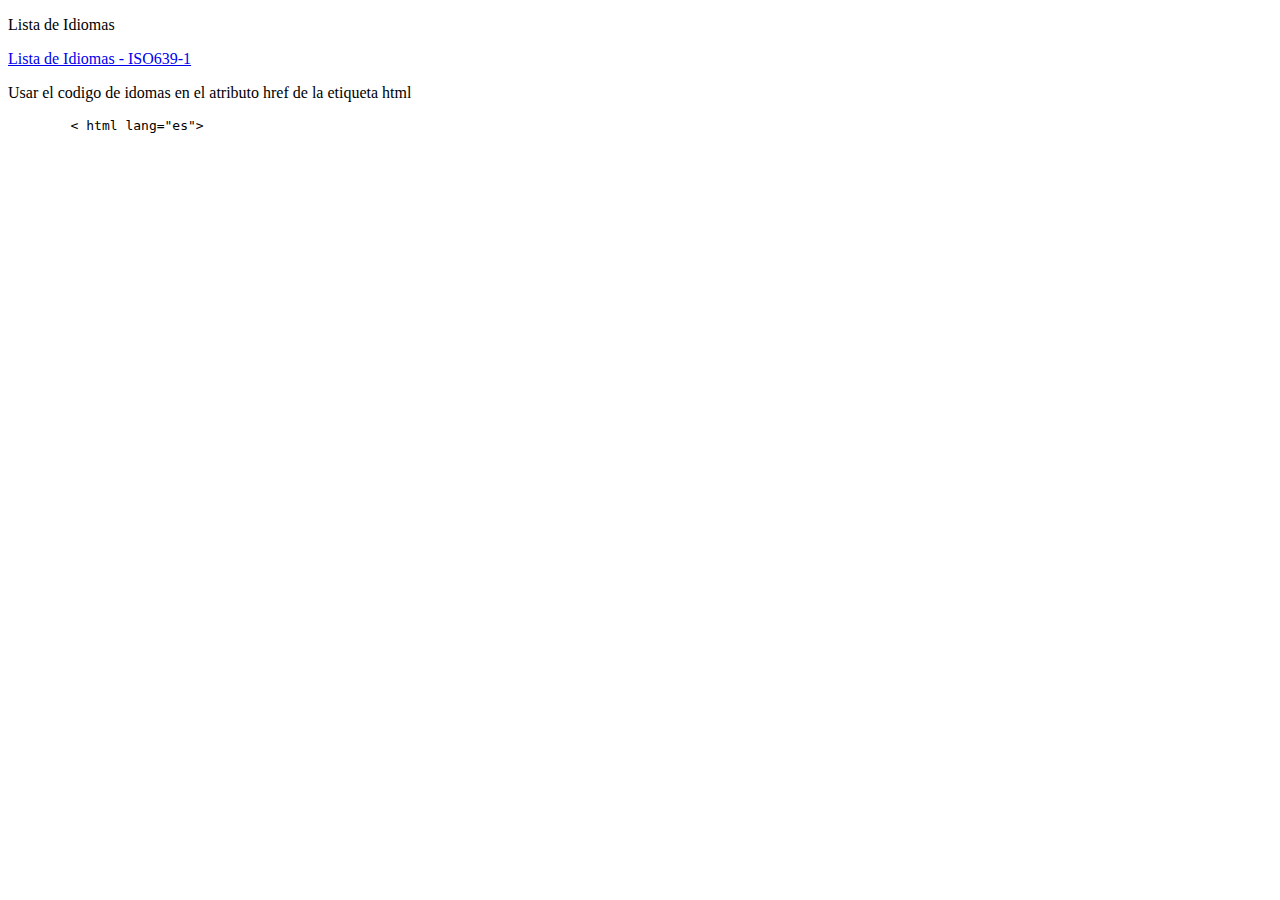
==== index.html @ d7ff2e18 "Añadir index.html" ====
<!DOCTYPE html>
<html lang="en">
<head>
    <meta charset="UTF-8">
    <meta name="viewport" content="width=device-width, initial-scale=1.0">
    <title>Document</title>
</head>
<body>
    <p>Lista de Idiomas</p>

    <p><a href="https://es.wikipedi.org/wiki/ISO_639-1">Lista de Idiomas - ISO639-1</a></p>
    <p>Usar el codigo de idomas en el atributo href de la etiqueta html</p>
    <pre>
        < html lang="es">
    </pre>
</body>
</html>
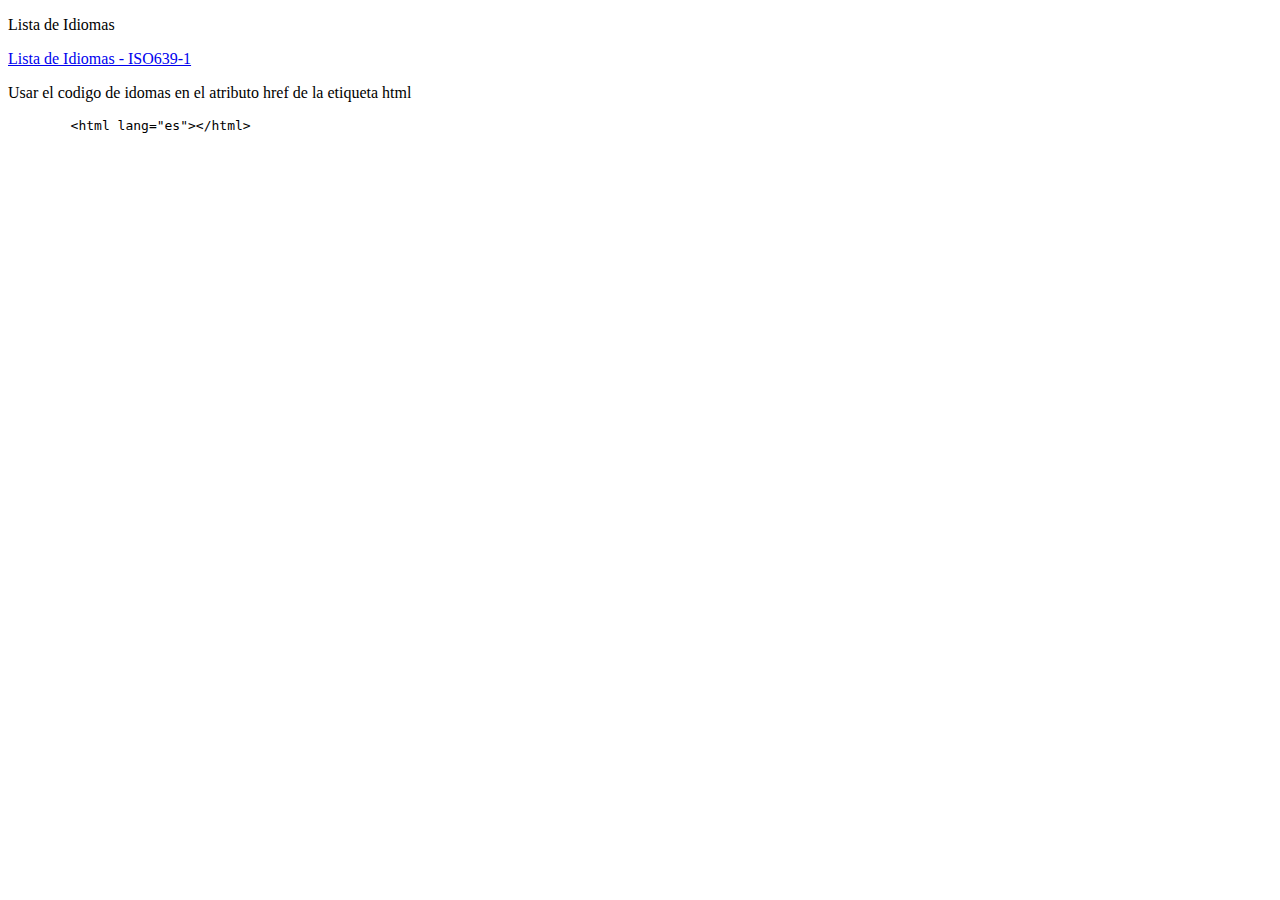
==== commit 2003a07d: "update" ====
--- a/index.html
+++ b/index.html
@@ -11,7 +11,7 @@
     <p><a href="https://es.wikipedi.org/wiki/ISO_639-1">Lista de Idiomas - ISO639-1</a></p>
     <p>Usar el codigo de idomas en el atributo href de la etiqueta html</p>
     <pre>
-        < html lang="es">
+        &lt;html lang="es">&lt;/html>
     </pre>
 </body>
 </html>